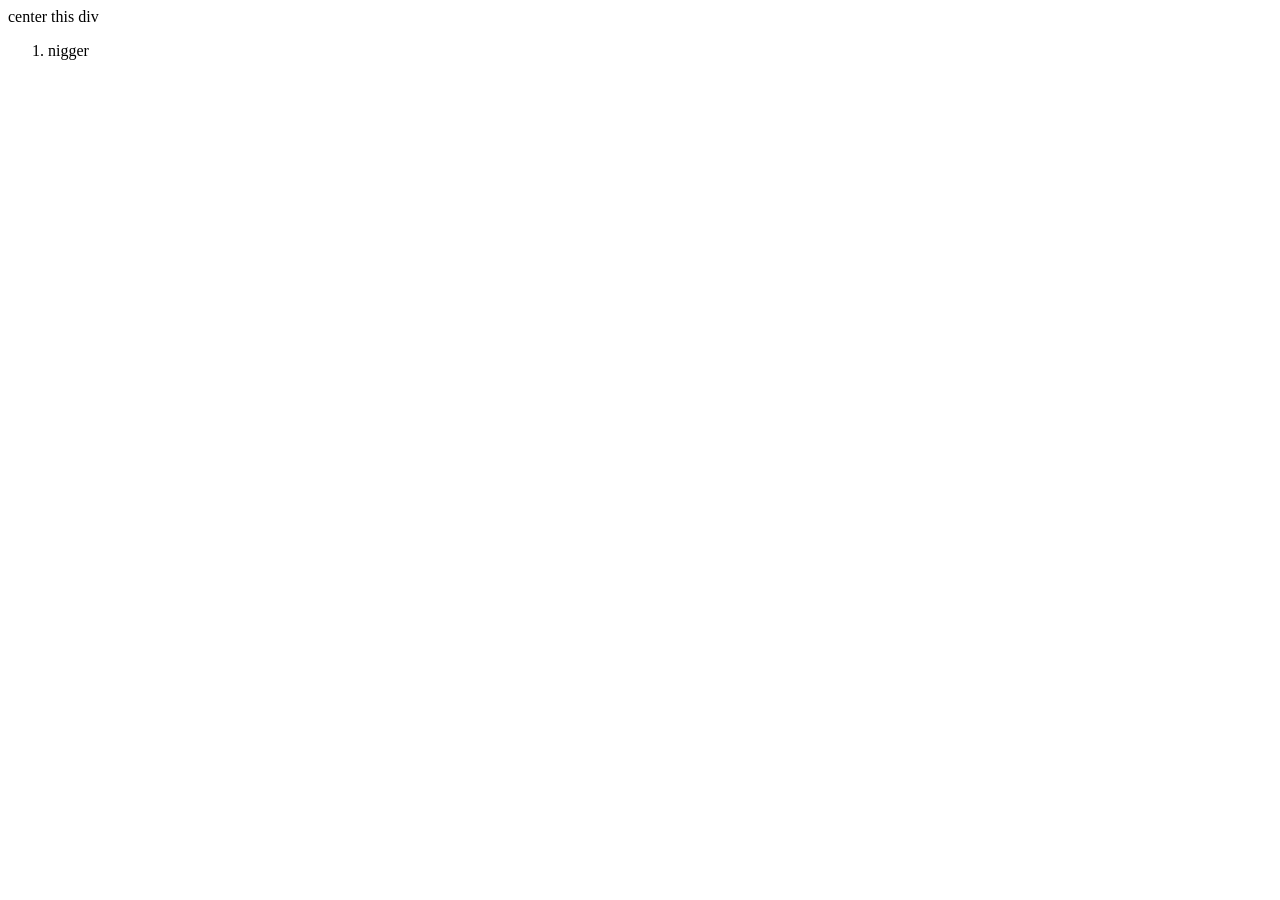
==== foundations/flex/01-flex-center/index.html @ dc3f0217 "test commit for windows 11 through vscode terminal" ====
<!DOCTYPE html>
<html lang="en">
  <head>
    <meta charset="UTF-8">
    <meta http-equiv="X-UA-Compatible" content="IE=edge">
    <meta name="viewport" content="width=device-width, initial-scale=1.0">
    <title>CENTER THIS DIV</title>
    <link rel="stylesheet" href="style.css">
  </head>
  <body>
    <div class="container">
      <div class="box">center this div</div>
    </div>
    <ol>
      <li>nigger</li>
    </ol>
  </body>
</html>
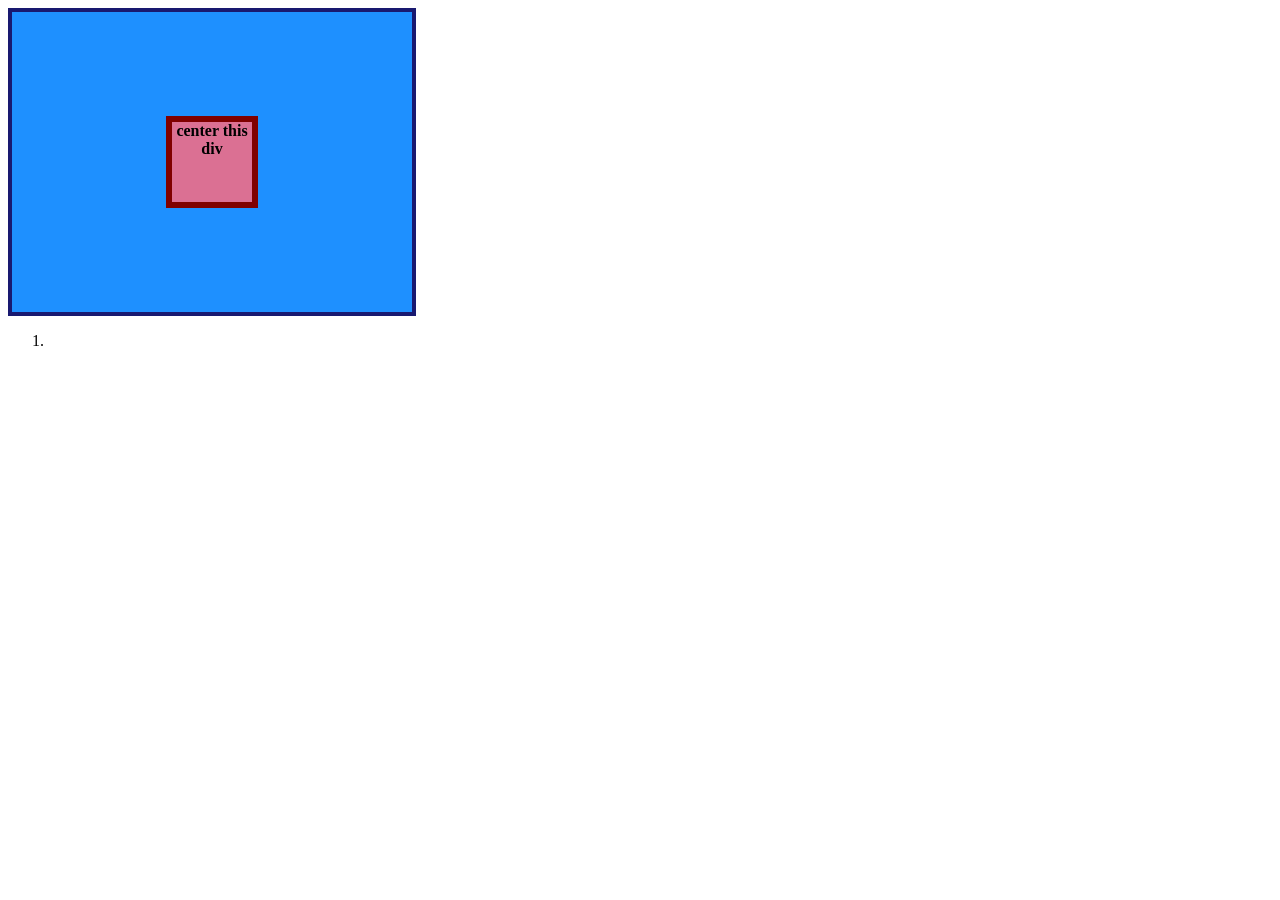
==== commit e522f257: "Completed 01-flex-center" ====
--- a/foundations/flex/01-flex-center/index.html
+++ b/foundations/flex/01-flex-center/index.html
@@ -12,7 +12,7 @@
       <div class="box">center this div</div>
     </div>
     <ol>
-      <li>nigger</li>
+      <li></li>
     </ol>
   </body>
 </html>
--- a/foundations/flex/01-flex-center/style.css
+++ b/foundations/flex/01-flex-center/style.css
@@ -0,0 +1,18 @@
+.container {
+  background: dodgerblue;
+  border: 4px solid midnightblue;
+  width: 400px;
+  height: 300px;
+  display: flex;
+  justify-content: center;
+  align-items: center;
+}
+
+.box {
+  background: palevioletred;
+  font-weight: bold;
+  text-align: center;
+  border: 6px solid maroon;
+  width: 80px;
+  height: 80px;
+}
